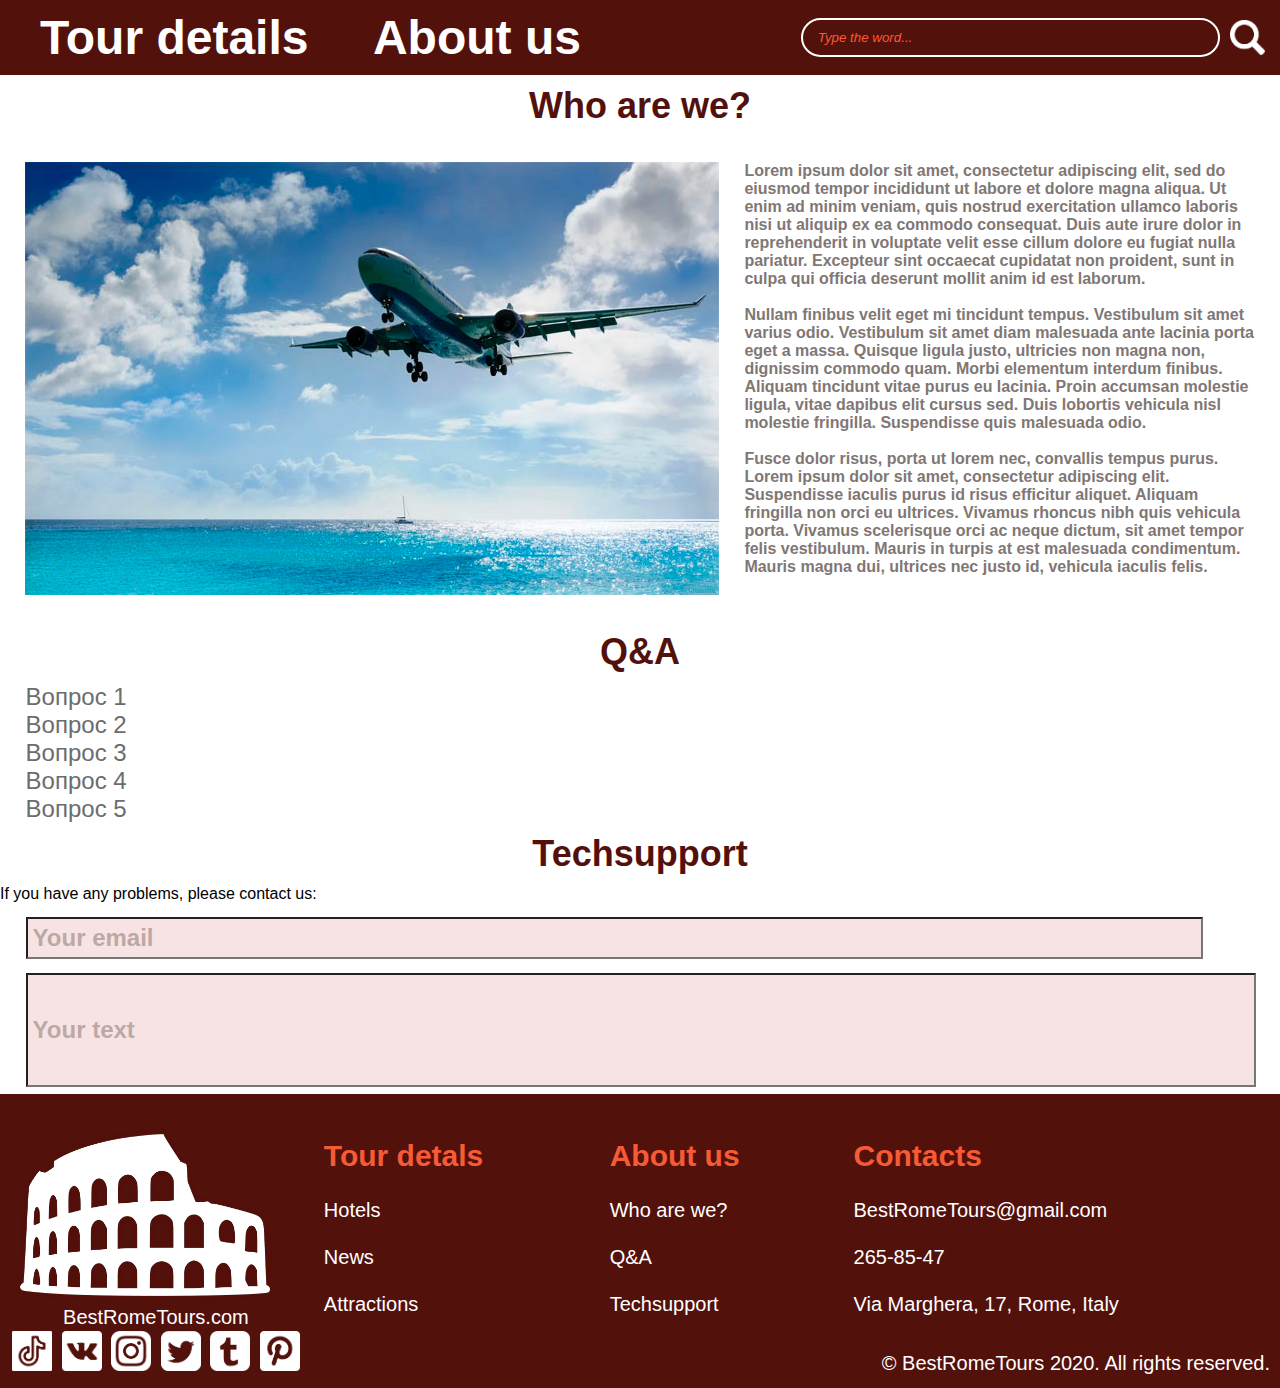
==== about_us.html @ 1cc2643e "Add about us." ====
<!DOCTYPE html>
<html>
<head>
	<meta charset="UTF-8">
	<title>BestAwesomeTours</title>
	<link rel="shortcut icon" href="icon.png" type="image/png">
	
	<link href="./css/style_about_us.css" rel="stylesheet" type="text/css"/>
	<link href="./css/style.css" rel="stylesheet" type="text/css"/>
	<link rel="stylesheet" href="https://maxst.icons8.com/vue-static/landings/line-awesome/line-awesome/1.3.0/css/line-awesome.min.css">
</head>
<body>
	<header>
			<div id="headmenu">
				<a href="index.html">Tour details</a>
				<a href="about_us.html">About us</a>
			</div>
			<form id="search">
				<input type="text" placeholder="Type the word...">
		  		<img id="icon_search" src="./images/icon_search.png" height="35px">
			</form>
	</header>

	<h3 id="title_who_are_we">Who are we?</h3>
	<div id="who_are_we">
		<img src="./images/image_1.jpg">
		<p>Lorem ipsum dolor sit amet, consectetur adipiscing elit, sed do eiusmod tempor incididunt ut labore et dolore magna aliqua. Ut enim ad minim veniam, quis nostrud exercitation ullamco laboris nisi ut aliquip ex ea commodo consequat. Duis aute irure dolor in reprehenderit in voluptate velit esse cillum dolore eu fugiat nulla pariatur. Excepteur sint occaecat cupidatat non proident, sunt in culpa qui officia deserunt mollit anim id est laborum.</br></br>
		Nullam finibus velit eget mi tincidunt tempus. Vestibulum sit amet varius odio. Vestibulum sit amet diam malesuada ante lacinia porta eget a massa. Quisque ligula justo, ultricies non magna non, dignissim commodo quam. Morbi elementum interdum finibus. Aliquam tincidunt vitae purus eu lacinia. Proin accumsan molestie ligula, vitae dapibus elit cursus sed. Duis lobortis vehicula nisl molestie fringilla. Suspendisse quis malesuada odio.</br></br>
		Fusce dolor risus, porta ut lorem nec, convallis tempus purus. Lorem ipsum dolor sit amet, consectetur adipiscing elit. Suspendisse iaculis purus id risus efficitur aliquet. Aliquam fringilla non orci eu ultrices. Vivamus rhoncus nibh quis vehicula porta. Vivamus scelerisque orci ac neque dictum, sit amet tempor felis vestibulum. Mauris in turpis at est malesuada condimentum. Mauris magna dui, ultrices nec justo id, vehicula iaculis felis.</p>
	</div>

	<h3 id="title_q_and_a">Q&A</h3>
	<div class="list">
			<span class="question">
				Вопрос 1
				<i class="las la-angle-right"></i>
			</span>

			<p class="text" hidden>
				Vestibulum sit amet ex felis. Integer massa est, congue ut massa ac, egestas pellentesque elit. In ut laoreet neque, sit amet sodales ante. Nullam non tincidunt libero, sit amet gravida nisi. Sed eget efficitur dui. Cras pharetra neque et mauris dapibus finibus. Duis nec libero dapibus, tristique leo ut, facilisis ligula. Donec non ultrices metus.
			</p>

			<span class="question">
				Вопрос 2
				<i class="las la-angle-right"></i>
			</span>

			<p class="text" hidden>
				Integer massa est, congue ut massa ac, egestas pellentesque elit. In ut laoreet neque, sit amet sodales ante. Vestibulum sit amet ex felis. Nullam non tincidunt libero, sit amet gravida nisi. Sed eget efficitur dui. Cras pharetra neque et mauris dapibus finibus. Duis nec libero dapibus, tristique leo ut, facilisis ligula. Donec non ultrices metus.
			</p>

			<span class="question">
				Вопрос 3
				<i class="las la-angle-right"></i>
			</span>

			<p class="text" hidden>
				Donec non ultrices metus sit amet ex felis. Integer massa est, congue ut massa ac, egestas pellentesque elit. In ut laoreet neque, sit amet sodales ante. Nullam non tincidunt libero, sit amet gravida nisi. Sed eget efficitur dui. Cras pharetra neque et mauris dapibus finibus. Duis nec libero dapibus, tristique leo ut, facilisis ligula. Donec non ultrices metus.
			</p>

			<span class="question">
				Вопрос 4
				<i class="las la-angle-right"></i>
			</span>

			<p class="text" hidden>
				Nullam non tincidunt libero, sit amet gravida nisi. Sed eget efficitur dui.Vestibulum sit amet ex felis. Integer massa est, congue ut massa ac, egestas pellentesque elit. In ut laoreet neque, sit amet sodales ante.  Cras pharetra neque et mauris dapibus finibus. Duis nec libero dapibus, tristique leo ut, facilisis ligula. Donec non ultrices metus.
			</p>

			<span class="question">
				Вопрос 5
				<i class="las la-angle-right"></i>
			</span>

			<p class="text" hidden>
				Nullam non tincidunt libero, sit amet gravida nisi. Sed eget efficitur dui.Vestibulum sit amet ex felis. Integer massa est, congue ut massa ac, egestas pellentesque elit. In ut laoreet neque, sit amet sodales ante.  Cras pharetra neque et mauris dapibus finibus. Duis nec libero dapibus, tristique leo ut, facilisis ligula. Donec non ultrices metus.
			</p>
	</div>

	<h3 id="title_techsupport">Techsupport</h3>
	<div id="techsupport">
		<p>If you have any problems, please contact us:</p>
		<div id="email">
			<input type="text" placeholder="Your email" required maxlength="30">
			<i class="las la-angle-right"></i>
		</div>
		<input id="email_text" type="text" placeholder="Your text" required maxlength="800">
	</div>

	<footer>
		<div>
			<img id = "icon" src="./images/image_1.png" width="250px">
			<span>BestRomeTours.com</span>
		</div>
		<table>
			<tr><th>Tour detals</th><th>About us</th><th>Contacts</th></tr>
			<tr><td><a href="index.html#filter_hotels">Hotels</a></td><td><a href="about_us.html#title_who_are_we">Who are we?</a></td><td>BestRomeTours@gmail.com</td></tr>
			<tr><td><a href="index.html#title_news">News</a></td><td><a href="about_us.html#title_q_and_a">Q&A</a></td><td>265-85-47</td></tr>
			<tr><td><a href="index.html#title_attractions">Attractions</a></td><td><a href="about_us.html#title_techsupport">Techsupport</a></td><td><a href="https://yandex.ru/maps/10445/rome/house/ZUsYcwdjTEcCQFprfXVxc35lYg==/?ll=12.504082%2C41.902210&source=wizgeo&utm_medium=maps-desktop&utm_source=serp&z=19">Via Marghera, 17, Rome, Italy</a></td></tr>
		</table>
		<div class="contacts">
			<img src="./images/icon_contact_1.jpg">
			<img src="./images/icon_contact_2.jpg">
			<img src="./images/icon_contact_3.jpg">
			<img src="./images/icon_contact_4.jpg">
			<img src="./images/icon_contact_5.jpg">
			<img src="./images/icon_contact_6.jpg">
		</div>
		<p></br>© BestRomeTours 2020. All rights reserved.</p>
	</footer>

	
	<!-- <script src="./script.js"></script> -->
	<script src="./js/script_about_us.js"></script>
</body>
</html>
---- css/style_about_us.css ----
#who_are_we{
	padding: 1%;
	display: flex;
	justify-content: space-around;
}

#who_are_we>p{
	color: #807775;
	font-weight: bold;
	font-size: 100%;
	padding: 1%;
}

#who_are_we>img{
	font-size: 100%;
	padding: 1%;
}
.text{
	text-align: left;
	margin: 0px 2%;

	color:rgba(107, 109, 108, 1);
	font-size: 18px;
}

.list{
	margin: 0px 2%;

	color: rgba(107, 109, 108, 1);
	font-size: 24px;
}

.list>span{
	cursor: pointer;	
	display: flex;
	justify-content: space-between;
}

.list>span:hover{
	background-color: rgb(237,239,241);
}

i{
	color: #53110c;
	font-size: 36px;
	margin: 0px 2%;
}

#email input::-webkit-input-placeholder {
	
	color: rgb(237,239,241);
	font-size: 24px;
	background-color: rgb(248,227,228);
	font-weight: bold;
	color: rgb(188,169,167);
}

#email i{
	margin: 7px 4% 7px  0px ;
}

#email{
	display: flex;
	justify-content: space-between;
	margin: 7px 0px;
	/*width: 98%;*/
}

#techsupport input::-webkit-input-placeholder {
	color: rgb(237,239,241);
	font-size: 24px;
	background-color: rgb(248,227,228);
	font-weight: bold;
	color: rgb(188,169,167);
	white-space:pre-line;
	/*top: 0;*/

}

#techsupport input {
	width: 95%;
	font-size: 24px;
	background-color: rgb(248,227,228);
	margin: 7px 2%;
	padding: 5px;
	text-overflow: ellipsis;
	overflow:hidden;
	white-space:pre-line;
	display: -webkit-box;
	-webkit-line-clamp: 4;
	-webkit-box-orient: vertical;

}

#email_text{
	height: 100px;
	line-height:6;
}

#email_text input::-webkit-input-placeholder {
	line-height:6;
}
---- css/style.css ----
*{
	margin: 0;
	padding: 0;
	text-decoration: none;
	font-family:sans-serif;
	font-family: Georgia, Sans-serif;
}

a{
	text-decoration: none;
}

h1{
	text-align: center;

	margin: 10px;

	font-size: 60px;
	font-weight: bold;
	color: #ffffff;
	-webkit-text-stroke-width: 3px;
   	-webkit-text-stroke-color: #530f09;
}

h2{
	text-align: center;

	margin: 10px;
	font-weight: bold;
	font-size: 36px;
	color: #ffffff;
}

h3{
	text-align: center;

	margin: 10px;
	font-weight: bold;
	font-size: 36px;
	color: #53110c;
}


h4{
	text-align: center;

	margin: 10px;
	font-weight: bold;
	font-size: 28px;
	color: #ff5a2f;
}

#icon{
	display:block;
	margin: 10px;
	filter: invert(100%)
		drop-shadow(3px 3px 0 #530f09) 
		drop-shadow(-3px -3px 0 #530f09)
		drop-shadow(3px -3px 0 #530f09)
		drop-shadow(-3px 3px 0 #530f09);
}

header{
	background-color: #53110c;
	padding: 10px;
	
	display: flex;
	align-items: center;
	justify-content: space-between;
}

#headmenu>a{
	padding: 30px;
	font-size: 48px;
	color: #ffffff;
	font-weight: bold;
}

#search input::-webkit-input-placeholder {
  color: #ff5733; 
  font-style: italic;
}

#search input {
  color: white;
}

#icon_search{
	cursor: pointer;
	margin: 5px;
}

#search{
	display: flex;
	align-items: center;
	justify-content: space-between;
}

#search form {
	width: auto;
	float: right;
	margin-right: 30px;
}

#search input {
	margin: 5px;
	width: 400px;
	height: 35px;
	padding-left: 15px;
	border-radius: 40px;
	border: 2px solid #ffffff;
	background: #53110c;
	outline: none;
}


footer{
	padding: 30px 10px 10px 10px;
	/*Верх право низ лево*/
	text-align: left;
	font-size: 20px;
	color: #ffffff;
	background-color: #53110c;
}

footer{
	display: grid;
	grid-template-columns: auto 1fr;
}

footer>div{
	text-align: center;
}
td>a{
	color: #ffffff;
}

td{
	padding: 5px 20px;
}

th{
	padding: 5px 20px;
	font-size: 30px;
	color: #f55b35;
}

.contacts>img{
	cursor: pointer;
	padding: 2px;
	width: 40px;
}

footer>p{
	padding: 0px;
	margin: 0px;
	text-align: right;
	justify-self: right;
}
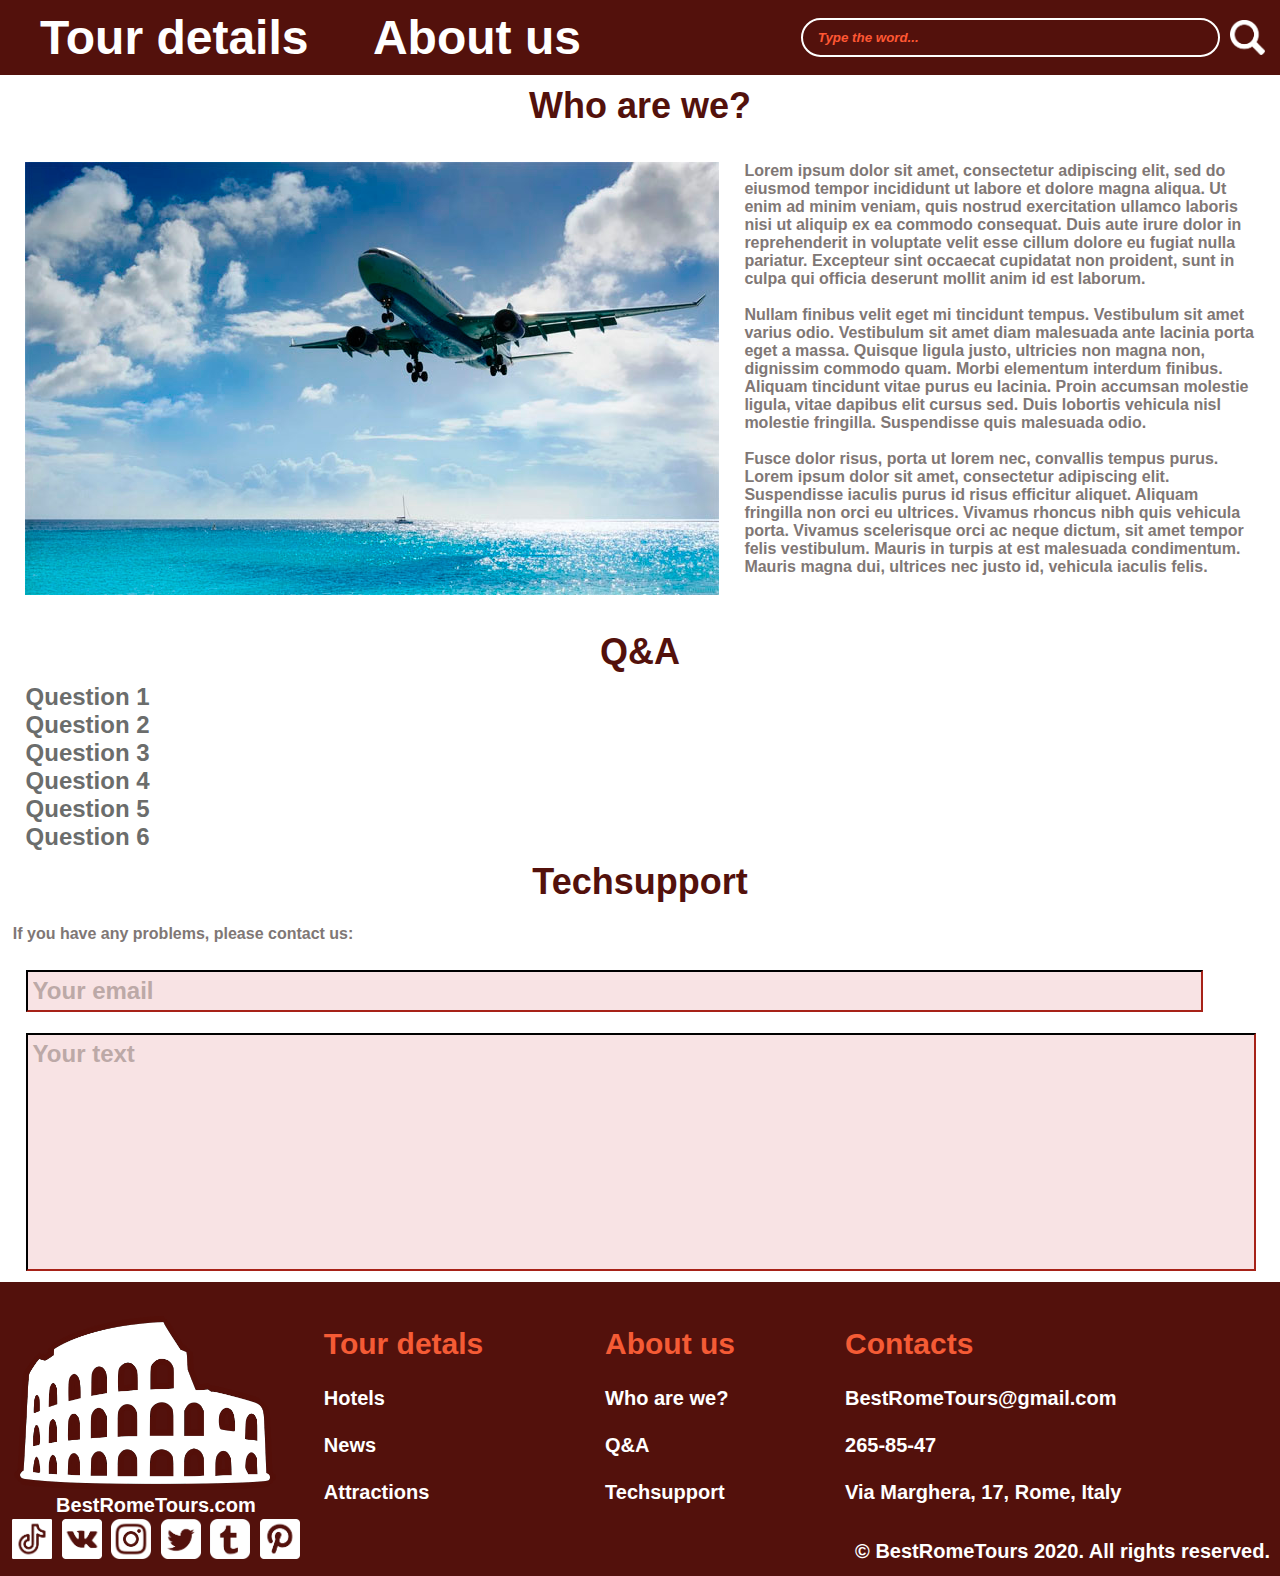
==== commit 560e8bfb: "Add hotel." ====
--- a/about_us.html
+++ b/about_us.html
@@ -4,7 +4,6 @@
 	<meta charset="UTF-8">
 	<title>BestAwesomeTours</title>
 	<link rel="shortcut icon" href="icon.png" type="image/png">
-	
 	<link href="./css/style_about_us.css" rel="stylesheet" type="text/css"/>
 	<link href="./css/style.css" rel="stylesheet" type="text/css"/>
 	<link rel="stylesheet" href="https://maxst.icons8.com/vue-static/landings/line-awesome/line-awesome/1.3.0/css/line-awesome.min.css">
@@ -21,6 +20,7 @@
 			</form>
 	</header>
 
+
 	<h3 id="title_who_are_we">Who are we?</h3>
 	<div id="who_are_we">
 		<img src="./images/image_1.jpg">
@@ -32,7 +32,7 @@
 	<h3 id="title_q_and_a">Q&A</h3>
 	<div class="list">
 			<span class="question">
-				Вопрос 1
+				Question 1
 				<i class="las la-angle-right"></i>
 			</span>
 
@@ -41,7 +41,7 @@
 			</p>
 
 			<span class="question">
-				Вопрос 2
+				Question 2
 				<i class="las la-angle-right"></i>
 			</span>
 
@@ -50,7 +50,7 @@
 			</p>
 
 			<span class="question">
-				Вопрос 3
+				Question 3
 				<i class="las la-angle-right"></i>
 			</span>
 
@@ -59,7 +59,7 @@
 			</p>
 
 			<span class="question">
-				Вопрос 4
+				Question 4
 				<i class="las la-angle-right"></i>
 			</span>
 
@@ -68,7 +68,16 @@
 			</p>
 
 			<span class="question">
-				Вопрос 5
+				Question 5
+				<i class="las la-angle-right"></i>
+			</span>
+
+			<p class="text" hidden>
+				Nullam non tincidunt libero, sit amet gravida nisi. Sed eget efficitur dui.Vestibulum sit amet ex felis. Integer massa est, congue ut massa ac, egestas pellentesque elit. In ut laoreet neque, sit amet sodales ante.  Cras pharetra neque et mauris dapibus finibus. Duis nec libero dapibus, tristique leo ut, facilisis ligula. Donec non ultrices metus.
+			</p>
+
+			<span class="question">
+				Question 6
 				<i class="las la-angle-right"></i>
 			</span>
 
@@ -81,11 +90,12 @@
 	<div id="techsupport">
 		<p>If you have any problems, please contact us:</p>
 		<div id="email">
-			<input type="text" placeholder="Your email" required maxlength="30">
+			<input type="text" placeholder="Your email" required minlength="5" maxlength="30">
 			<i class="las la-angle-right"></i>
 		</div>
-		<input id="email_text" type="text" placeholder="Your text" required maxlength="800">
+		<textarea maxlength="860" placeholder="Your text" required rows="8" ></textarea>
 	</div>
+
 
 	<footer>
 		<div>
@@ -109,8 +119,6 @@
 		<p></br>© BestRomeTours 2020. All rights reserved.</p>
 	</footer>
 
-	
-	<!-- <script src="./script.js"></script> -->
 	<script src="./js/script_about_us.js"></script>
 </body>
 </html>--- a/css/style_about_us.css
+++ b/css/style_about_us.css
@@ -1,26 +1,29 @@
 #who_are_we{
-	padding: 1%;
 	display: flex;
 	justify-content: space-around;
+
+	padding: 1%;
 }
 
 #who_are_we>p{
+	padding: 1%;
+
 	color: #807775;
 	font-weight: bold;
 	font-size: 100%;
-	padding: 1%;
 }
 
 #who_are_we>img{
+	padding: 1%;
+
 	font-size: 100%;
-	padding: 1%;
 }
 .text{
-	text-align: left;
 	margin: 0px 2%;
 
 	color:rgba(107, 109, 108, 1);
 	font-size: 18px;
+	text-align: left;
 }
 
 .list{
@@ -30,10 +33,11 @@
 	font-size: 24px;
 }
 
-.list>span{
-	cursor: pointer;	
+.list>span{	
 	display: flex;
 	justify-content: space-between;
+
+	cursor: pointer;
 }
 
 .list>span:hover{
@@ -41,13 +45,20 @@
 }
 
 i{
+	margin: 0px 2%;
+
 	color: #53110c;
 	font-size: 36px;
-	margin: 0px 2%;
+}
+
+#email{
+	display: flex;
+	justify-content: space-between;
+
+	margin: 7px 0px;
 }
 
 #email input::-webkit-input-placeholder {
-	
 	color: rgb(237,239,241);
 	font-size: 24px;
 	background-color: rgb(248,227,228);
@@ -59,11 +70,13 @@
 	margin: 7px 4% 7px  0px ;
 }
 
-#email{
-	display: flex;
-	justify-content: space-between;
-	margin: 7px 0px;
-	/*width: 98%;*/
+
+#techsupport>p{
+	padding: 1%;
+
+	color: #807775;
+	font-weight: bold;
+	font-size: 100%;
 }
 
 #techsupport input::-webkit-input-placeholder {
@@ -73,30 +86,36 @@
 	font-weight: bold;
 	color: rgb(188,169,167);
 	white-space:pre-line;
-	/*top: 0;*/
-
 }
 
 #techsupport input {
 	width: 95%;
+	margin: 7px 2%;
+	padding: 5px;
+
+	border-style: inset;
+	border-color: rgb(83,17,12);
+	border-width: 2px;
+
 	font-size: 24px;
 	background-color: rgb(248,227,228);
+}
+
+textarea{
+	width: 95%;
 	margin: 7px 2%;
 	padding: 5px;
-	text-overflow: ellipsis;
-	overflow:hidden;
-	white-space:pre-line;
-	display: -webkit-box;
-	-webkit-line-clamp: 4;
-	-webkit-box-orient: vertical;
 
+	border-style: inset;
+	border-color: rgb(83,17,12);
+	border-width: 2px;
+
+	font-size: 24px;
+	background-color: rgb(248,227,228);
+	resize: none;
 }
-
-#email_text{
-	height: 100px;
-	line-height:6;
-}
-
-#email_text input::-webkit-input-placeholder {
-	line-height:6;
+textarea::-webkit-input-placeholder{
+	color: rgb(188, 169, 167);
+	font-size: 24px;
+	font-weight: bold;
 }--- a/css/style.css
+++ b/css/style.css
@@ -1,9 +1,11 @@
 *{
 	margin: 0;
 	padding: 0;
+
 	text-decoration: none;
 	font-family:sans-serif;
 	font-family: Georgia, Sans-serif;
+	font-weight: bold;
 }
 
 a{
@@ -11,8 +13,6 @@
 }
 
 h1{
-	text-align: center;
-
 	margin: 10px;
 
 	font-size: 60px;
@@ -20,39 +20,42 @@
 	color: #ffffff;
 	-webkit-text-stroke-width: 3px;
    	-webkit-text-stroke-color: #530f09;
+	text-align: center;
 }
 
 h2{
-	text-align: center;
+	margin: 10px;
 
-	margin: 10px;
 	font-weight: bold;
 	font-size: 36px;
 	color: #ffffff;
+	text-align: center;
 }
 
 h3{
-	text-align: center;
+	margin: 10px;
 
-	margin: 10px;
 	font-weight: bold;
 	font-size: 36px;
 	color: #53110c;
+	text-align: center;
 }
 
 
 h4{
-	text-align: center;
+	margin: 10px;
 
-	margin: 10px;
 	font-weight: bold;
 	font-size: 28px;
 	color: #ff5a2f;
+	text-align: center;
 }
 
 #icon{
 	display:block;
+
 	margin: 10px;
+
 	filter: invert(100%)
 		drop-shadow(3px 3px 0 #530f09) 
 		drop-shadow(-3px -3px 0 #530f09)
@@ -61,16 +64,18 @@
 }
 
 header{
-	background-color: #53110c;
-	padding: 10px;
-	
 	display: flex;
 	align-items: center;
 	justify-content: space-between;
+
+	padding: 10px;
+
+	background-color: #53110c;
 }
 
 #headmenu>a{
 	padding: 30px;
+
 	font-size: 48px;
 	color: #ffffff;
 	font-weight: bold;
@@ -86,8 +91,9 @@
 }
 
 #icon_search{
+	margin: 5px;
+
 	cursor: pointer;
-	margin: 5px;
 }
 
 #search{
@@ -103,20 +109,46 @@
 }
 
 #search input {
-	margin: 5px;
 	width: 400px;
 	height: 35px;
+	margin: 5px;
 	padding-left: 15px;
+
 	border-radius: 40px;
 	border: 2px solid #ffffff;
+
 	background: #53110c;
 	outline: none;
 }
 
+.characteristic{
+	display: grid;
+	grid-template-columns: 10fr 5fr;
+	justify-items: center;
+	grid-template-rows: auto 600px;
+
+	margin: 0px 8% 60px 8% ;
+	padding: 2%;
+	gap: 2%;
+}
+
+.characteristic>p{
+	padding: 1%;
+
+	color: #807775;
+	font-weight: bold;
+	font-size: 130%;
+}
+
+.characteristic>img{
+	grid-column: 1 / -1;
+
+	width: 100%;
+}
 
 footer{
 	padding: 30px 10px 10px 10px;
-	/*Верх право низ лево*/
+
 	text-align: left;
 	font-size: 20px;
 	color: #ffffff;
@@ -141,19 +173,23 @@
 
 th{
 	padding: 5px 20px;
+
 	font-size: 30px;
 	color: #f55b35;
 }
 
 .contacts>img{
+	width: 40px;
+	padding: 2px;
+
 	cursor: pointer;
-	padding: 2px;
-	width: 40px;
 }
 
 footer>p{
+	justify-self: right;
+
 	padding: 0px;
 	margin: 0px;
+
 	text-align: right;
-	justify-self: right;
 }
